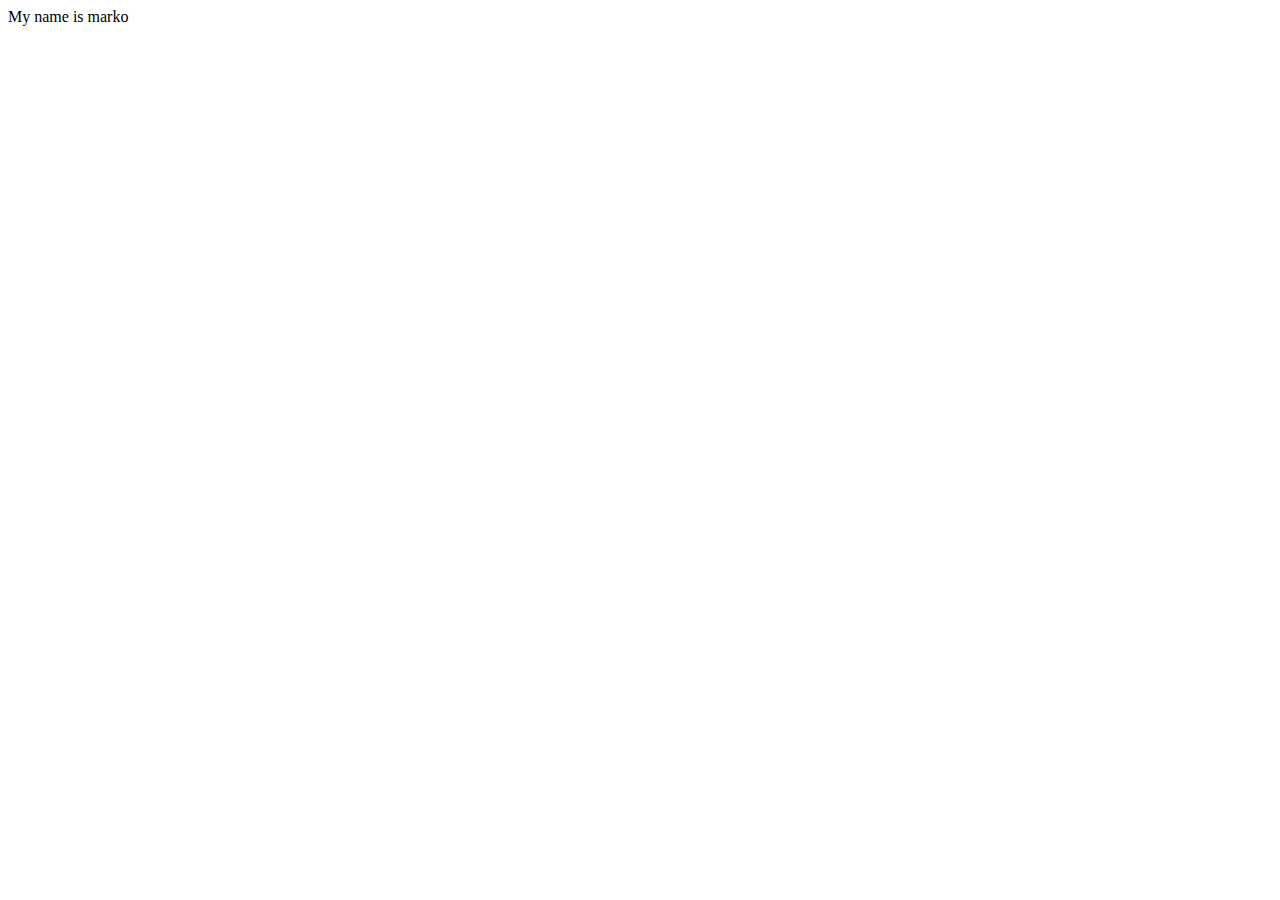
==== index.html @ 26c303d8 "initialze git repository" ====
<!DOCTYPE html>
<html lang="en">
<head>
    <meta charset="UTF-8">
    <meta http-equiv="X-UA-Compatible" content="IE=edge">
    <meta name="viewport" content="width=device-width, initial-scale=1.0">
    <title>Document</title>
</head>
<body>
    My name is marko
</body>
</html>
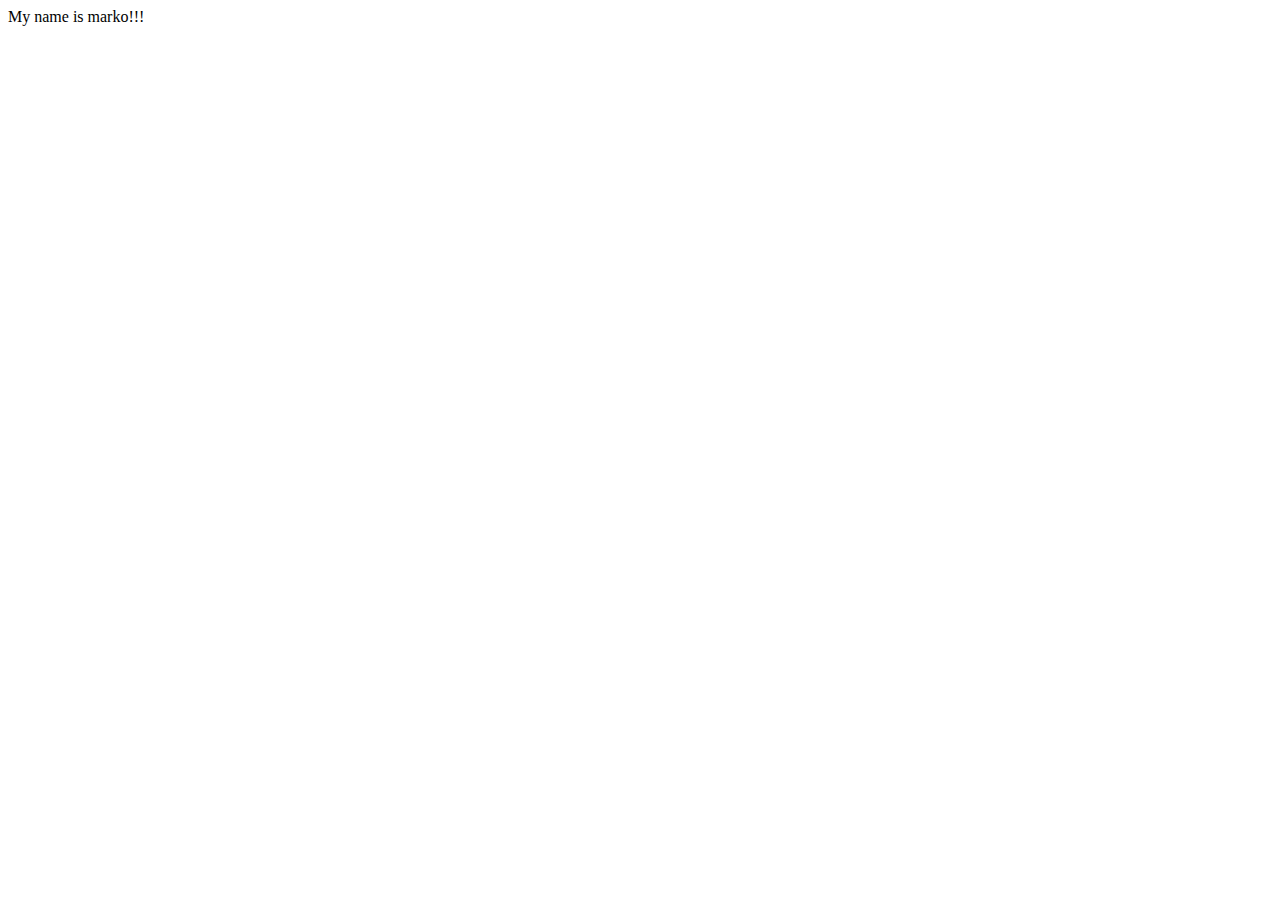
==== commit b558f411: "emphasise" ====
--- a/index.html
+++ b/index.html
@@ -7,6 +7,6 @@
     <title>Document</title>
 </head>
 <body>
-    My name is marko
+    My name is marko!!!
 </body>
 </html>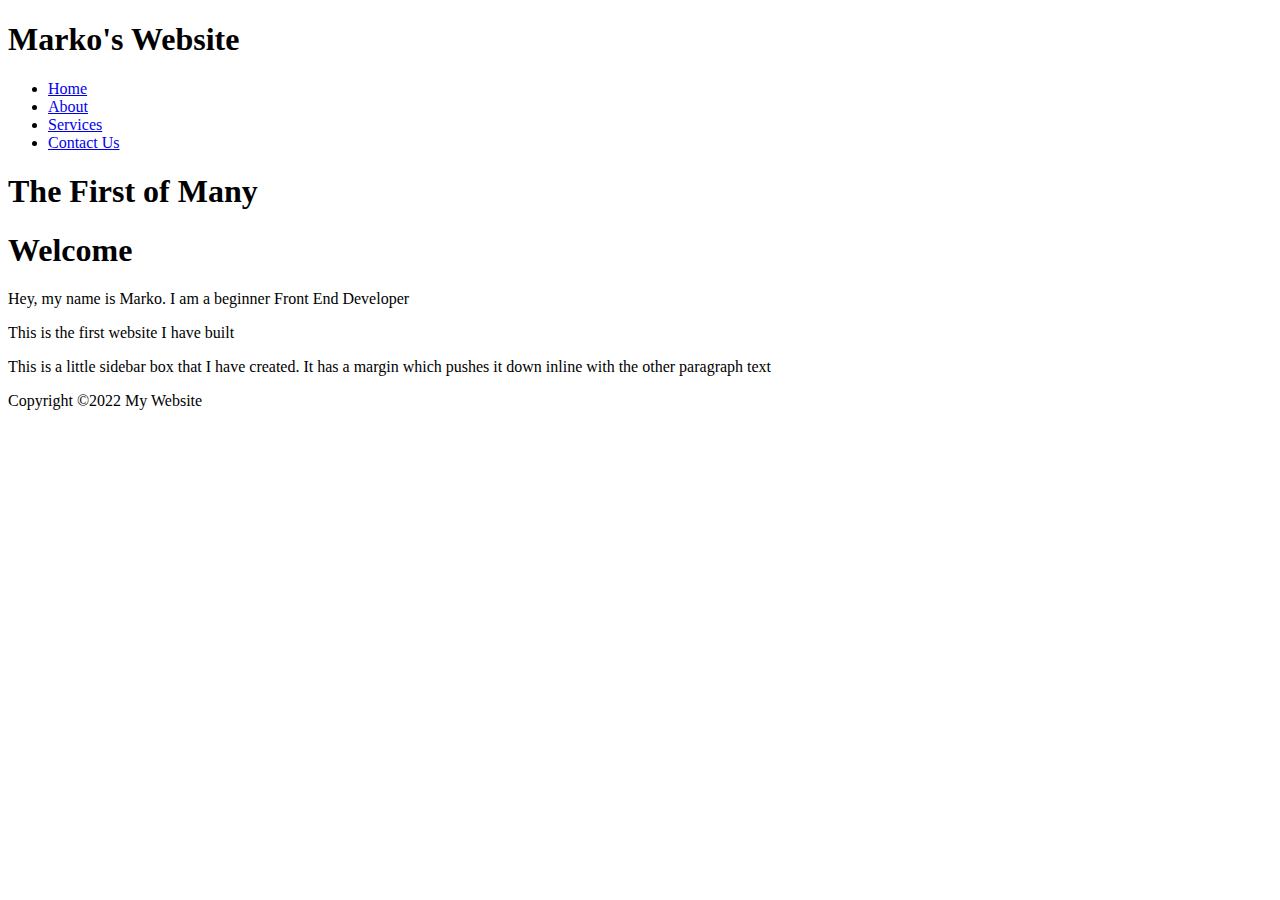
==== commit d2d3e795: "Add files via upload" ====
--- a/index.html
+++ b/index.html
@@ -1,12 +1,49 @@
-<!DOCTYPE html>
-<html lang="en">
-<head>
-    <meta charset="UTF-8">
-    <meta http-equiv="X-UA-Compatible" content="IE=edge">
-    <meta name="viewport" content="width=device-width, initial-scale=1.0">
-    <title>Document</title>
-</head>
-<body>
-    My name is marko!!!
-</body>
-</html>+<!DOCTYPE html>
+<html lang="en">
+  <head>
+    <meta charset="UTF-8" />
+    <meta http-equiv="X-UA-Compatible" content="IE=edge" />
+    <meta name="viewport" content="width=device-width, initial-scale=1.0" />
+    <title>mywebsite</title>
+    <link rel="stylesheet" href="css/styles.css" />
+  </head>
+  <body>
+    <header id="main-header">
+      <div class="container">
+        <h1>Marko's Website</h1>
+      </div>
+    </header>
+    <nav id="navbar">
+      <div class="container">
+        <ul>
+          <li><a href="#">Home</a></li>
+          <li><a href="#">About</a></li>
+          <li><a href="#">Services</a></li>
+          <li><a href="#">Contact Us</a></li>
+        </ul>
+      </div>
+    </nav>
+
+    <section id="showcase">
+      <div class="container">
+        <h1>The First of Many</h1>
+      </div>
+    </section>
+    <div class="container">
+      <section id="main">
+        <h1>Welcome</h1>
+        <p>Hey, my name is Marko. I am a beginner Front End Developer</p>
+        <p>This is the first website I have built</p>
+      </section>
+      <aside id="sidebar">
+        <p>
+          This is a little sidebar box that I have created. It has a margin which pushes it down inline with the other paragraph text
+        </p>
+      </aside>
+    </div>
+
+    <footer id="main-footer">
+      <p>Copyright &copy;2022 My Website</p>
+    </footer>
+  </body>
+</html>
